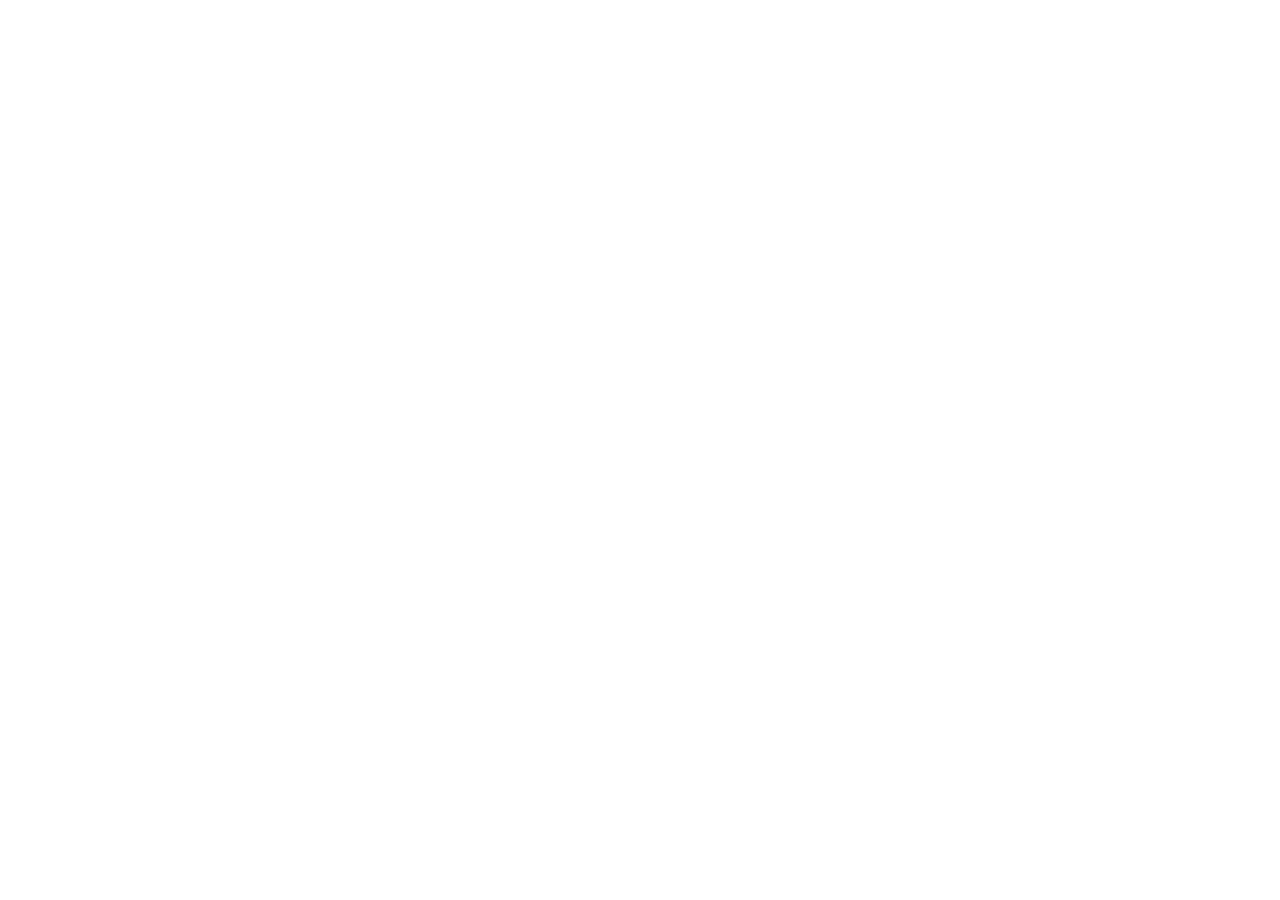
==== docs/index.html @ fb4e1109 "docs agregado" ====
<!doctype html><html lang="en"><head><meta charset="utf-8"/><link rel="icon" href="/favicon.ico"/><meta name="viewport" content="width=device-width,initial-scale=1"/><meta name="theme-color" content="#000000"/><meta name="description" content="Web site created using create-react-app"/><link rel="apple-touch-icon" href="/logo192.png"/><link rel="manifest" href="/manifest.json"/><link rel="stylesheet" href="https://cdnjs.cloudflare.com/ajax/libs/animate.css/4.1.1/animate.min.css"/><title>GifExpertApp</title><script defer="defer" src="/static/js/main.9f890eed.js"></script><link href="/static/css/main.56b03882.css" rel="stylesheet"></head><body><noscript>You need to enable JavaScript to run this app.</noscript><div id="root"></div></body></html>
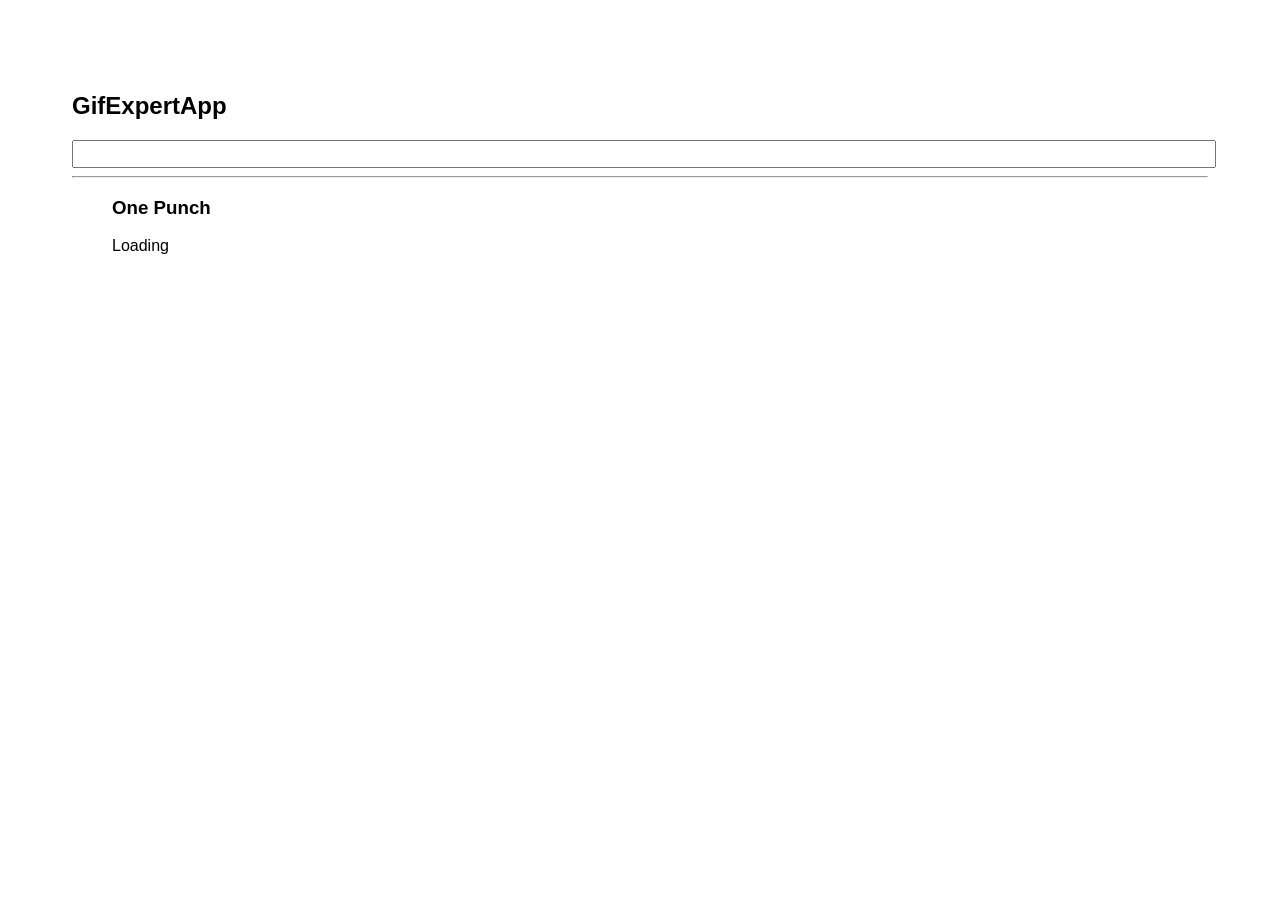
==== commit 323f1baa: "index.html actualizado" ====
--- a/docs/index.html
+++ b/docs/index.html
@@ -1 +1,22 @@
-<!doctype html><html lang="en"><head><meta charset="utf-8"/><link rel="icon" href="/favicon.ico"/><meta name="viewport" content="width=device-width,initial-scale=1"/><meta name="theme-color" content="#000000"/><meta name="description" content="Web site created using create-react-app"/><link rel="apple-touch-icon" href="/logo192.png"/><link rel="manifest" href="/manifest.json"/><link rel="stylesheet" href="https://cdnjs.cloudflare.com/ajax/libs/animate.css/4.1.1/animate.min.css"/><title>GifExpertApp</title><script defer="defer" src="/static/js/main.9f890eed.js"></script><link href="/static/css/main.56b03882.css" rel="stylesheet"></head><body><noscript>You need to enable JavaScript to run this app.</noscript><div id="root"></div></body></html>+<!doctype html>
+<html lang="en">
+
+<head>
+  <meta charset="utf-8" />
+  <link rel="icon" href="./favicon.ico" />
+  <meta name="viewport" content="width=device-width,initial-scale=1" />
+  <meta name="theme-color" content="#000000" />
+  <meta name="description" content="Web site created using create-react-app" />
+  <link rel="apple-touch-icon" href="./logo192.png" />
+  <link rel="manifest" href="./manifest.json" />
+  <link rel="stylesheet" href="https://cdnjs.cloudflare.com/ajax/libs/animate.css/4.1.1/animate.min.css" />
+  <title>GifExpertApp</title>
+  <script defer="defer" src="./static/js/main.9f890eed.js"></script>
+  <link href="./static/css/main.56b03882.css" rel="stylesheet">
+</head>
+
+<body><noscript>You need to enable JavaScript to run this app.</noscript>
+  <div id="root"></div>
+</body>
+
+</html>
--- a/docs/static/css/main.56b03882.css
+++ b/docs/static/css/main.56b03882.css
@@ -0,0 +1,2 @@
+*{font-family:Helvetica,Arial,sans-serif}body{padding:4rem}input{color:#606060;font-size:1.2rem;width:100%}.card-grid{display:flex;flex-wrap:wrap;gap:1rem}.card{align-content:center;border:1px solid gray;border-radius:.5rem;overflow:hidden}.card,.card p{padding:1rem}.card img{max-height:10rem}
+/*# sourceMappingURL=main.56b03882.css.map*/
